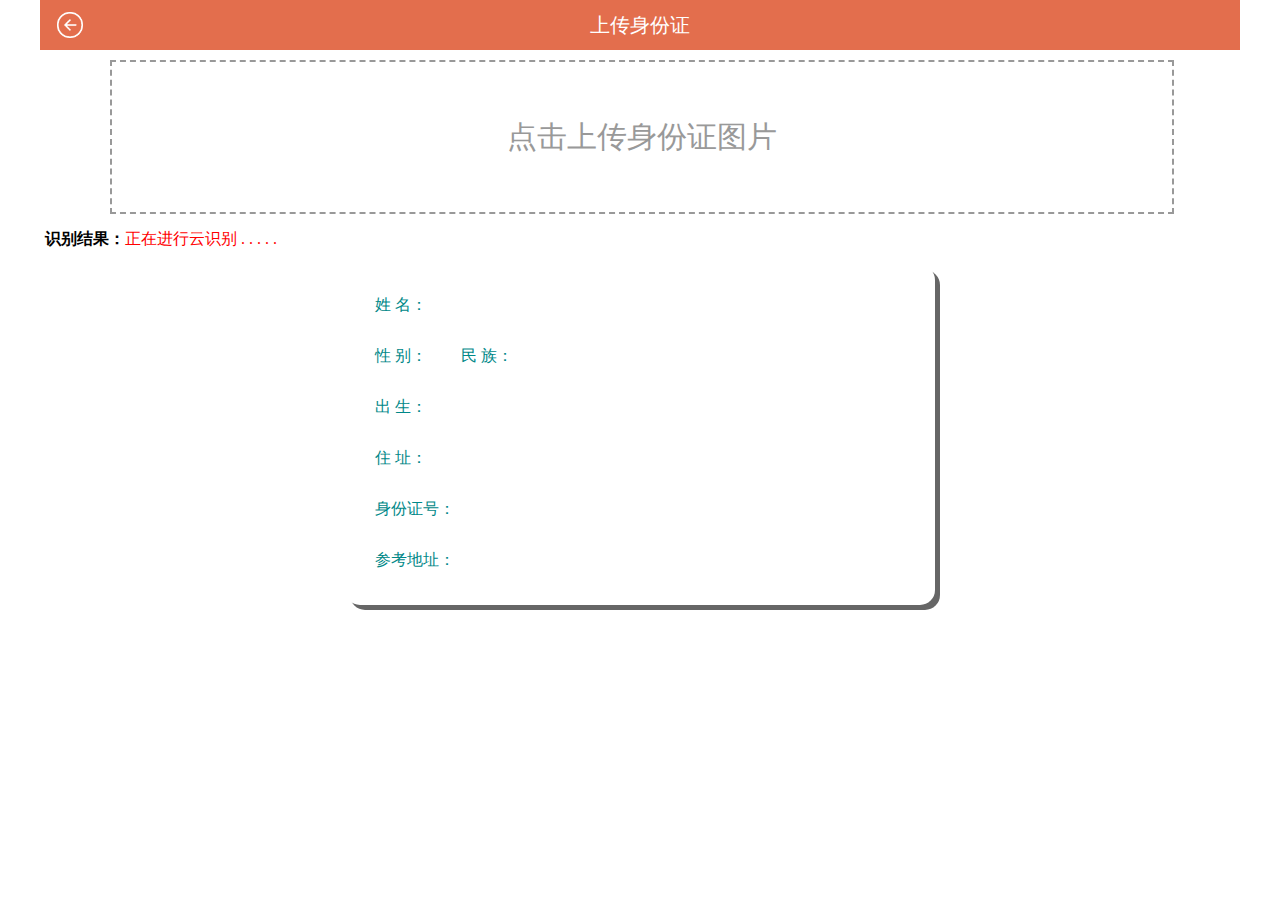
==== djangosite/ocr_api/templates/ocr_api/cart_upload.html @ 0d183201 "add url" ====
<!DOCTYPE html>
<html lang="en">

<head>
    <meta charset="UTF-8">
    <meta name="viewport" content="width=device-width,initial-scale=1.0">
    <link rel="stylesheet" href="/static/css/cart_show.css">
    <title>Document</title>
</head>

<body>
    <div class="container">
        <div class="header">
            <div class="center">
                <ul>
                    <li class="topImage">
                        <a href="/api/ocr/get_exhibition_index/">
                            <img src="/static/images/houtui.png" alt="">
                        </a>
                    </li>
                    <li class="topText">
                        上传身份证图片
                    </li>
                </ul>
            </div>
        </div>
        <div class="main">
            <div class="mainImage">
                <div class="fileArea">
                <iframe name="id_iframe" style="display:none;"></iframe>
                    <form target="id_iframe" class="formDt" id="upload_form" enctype="multipart/form-data">
                        <div class="upLoadFile">
                            <input type="file" name="img" class="fileUpload" style="opacity: 0">
                            <span>点击上传身份证图片</span>
                        </div>
                        <div class="showPreView"></div>
                    </form>
                </div>
            </div>
            <div class="upInfo"><strong>识别结果：</strong><span style="color: red;">正在进行云识别 . . . . . </span></div>
            <div class="mainTable">
                <div class="MassageInfo">
                    <div><span class="color">姓 名：</span><span class="info_name"></span></div>
                    <div><span class="color">性 别：</span> <span class="info_sex"></span> <span class="color" style="padding-left:30px;">民 族：</span><span class="info_minzu"></span></div>
                    <div><span class="color">出 生：</span><span class="info_br"></span></div>
                    <div><span class="color">住 址：</span><span class="info_ads"></span></div>
                    <div><span class="color">身份证号：</span><span class="info_number"></span></div>
                    <div><span class="color">参考地址：</span><span class="info_c"></span></div>
                </div>

            </div>
        </div>
        <div class="info"></div>
        <div class="footer">
            <div class="bottom">
            </div>
        </div>
    </div>
    <script src="/static/js/jquery.min.js"></script>
    <script src="/static/js/cart_upload.js"></script>
</body>

</html>
---- static/css/cart_show.css ----
* {
    margin: 0px;
    padding: 0px;
    list-style: none;
    text-decoration: none;
    font-family: 'Helvetica Neue",Helvetica,Arial,sans-serif';
}

body {
    max-width: 1200px;
    margin: 0 auto;
    position: relative;
}

.header {
    position: relative;
    width: 100%;
    height: 50px;
    background: #e36e4d;
}

.center>ul>li {
    float: left;
}

.topImage {
    position: absolute;
    top: 50%;
    margin: -15px 0px 0px 15px;
    width: 30px;
    height: 30px;
}

.topImage>a>img {
    position: absolute;
    z-index: 10;
    width: 100%;
}

.topText {
    position: absolute;
    left: 0;
    top: 0;
    bottom: 0;
    right: 0;
    margin: auto;
    width: 100px;
    height: 50px;
    line-height: 50px;
    text-align: center;
    color: #fff;
    font-size: 20px;
}


/*文件上传*/

.upLoadFile {
    position: relative;
    width: 100%;
    height: 150px;
    text-align: center;
    line-height: 150px;
    border: 2px dashed #999;
    font-size: 30px;
    color: #999;
}

.upLoadFile>input {
    position: absolute;
    display: block;
    width: 100%;
    height: 100%;
}

.upLoadFile>input>span {
    position: absolute;
    top: 0px;
}

.upInfo {
    padding: 5px;
    /*display: none;*/
}

.mainImage {
    width: 100%;
}

.mainImage>.fileArea {
    padding: 10px;
}


/*图片预览*/

.fileArea>.formDt>.showPreView>img {
    width: 100%;
    display: block;
}

.mainTable {
    padding-top: 10px;
    padding: 10px;
}


.info {
    position: absolute;
    top: 50%;
    left: 50%;
    margin-left: -50px;
    color: #f0f0f0;
    padding: 10px 10px;
    line-height: 30px;
    text-align: center;
    background: rgba(0, 0, 0, 0.8);
    border-radius: 5px;
    display: none;
}

.hide {
    height: 50px;
}

.MassageInfo {
    background: url('./images/2.png') no-repeat;
    background-size: 100% 100%;
    width: 100%;
    height: 280px;
    border-radius: 15px;
    box-shadow: 5px 5px rgba(0, 0, 0, 0.6);
}

.MassageInfo>div {
    padding: 15px 0px 0px 20px;
}

.color {
    color: #008888;
}

@media screen and (min-width: 600px) {
    .main>.mainImage {
        width: 90%;
        max-height: 600px;
        margin: auto;
    }
    .fileArea>.formDt>.showPreView>img {
        width: 100%;
        height: 500px;
        margin: auto;
        display: block;
    }
    .MassageInfo {
        width: 50%;
        margin: 0px auto;
        height: 340px;
    }
    .MassageInfo>div {
        padding: 30px 0px 0px 30px;
    }
}
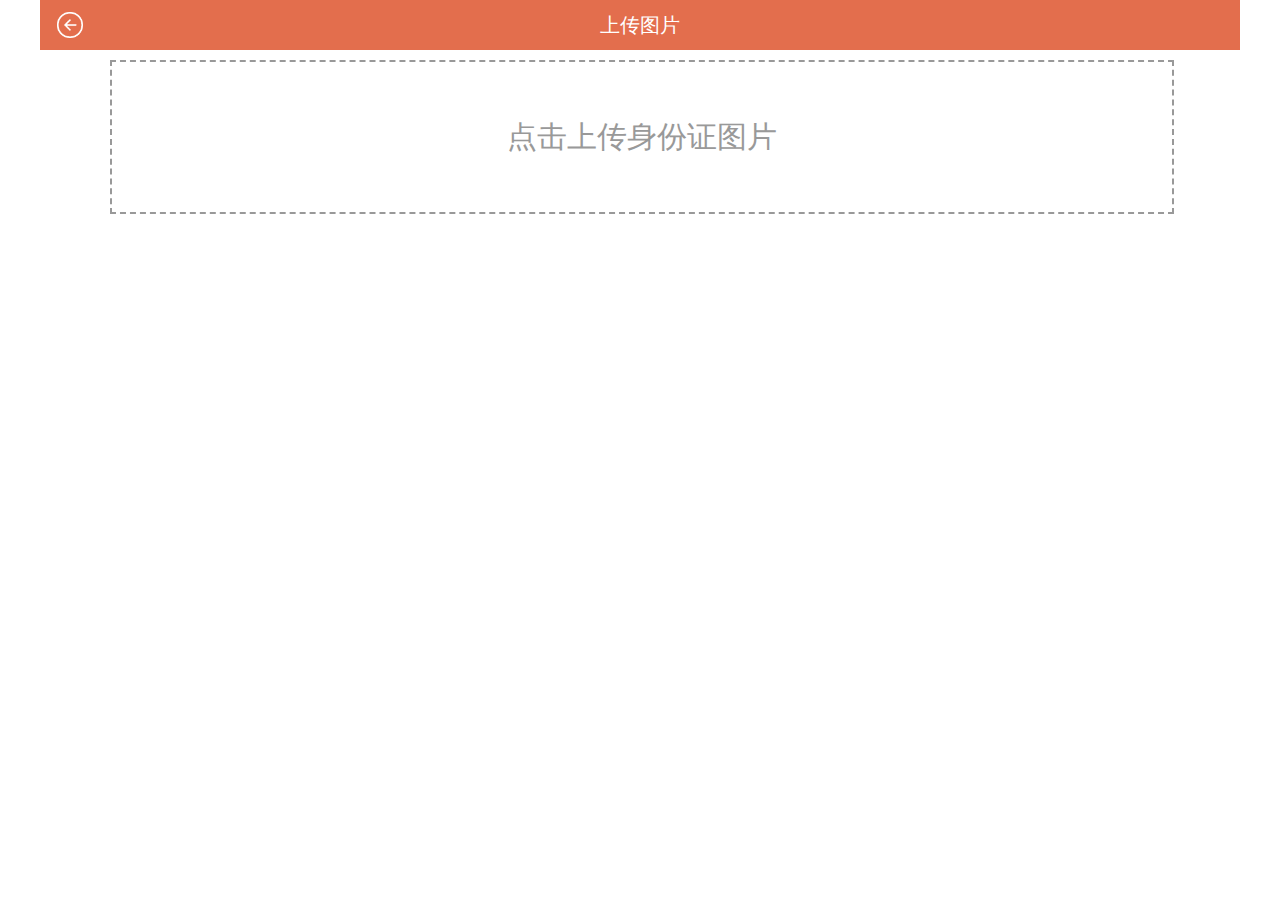
==== commit 9e74b4bb: "add url" ====
--- a/djangosite/ocr_api/templates/ocr_api/cart_upload.html
+++ b/djangosite/ocr_api/templates/ocr_api/cart_upload.html
@@ -19,7 +19,7 @@
                         </a>
                     </li>
                     <li class="topText">
-                        上传身份证图片
+                        上传图片
                     </li>
                 </ul>
             </div>
--- a/static/css/cart_show.css
+++ b/static/css/cart_show.css
@@ -80,7 +80,7 @@
 
 .upInfo {
     padding: 5px;
-    /*display: none;*/
+    display: none;
 }
 
 .mainImage {
@@ -102,6 +102,7 @@
 .mainTable {
     padding-top: 10px;
     padding: 10px;
+    display: none;
 }
 
 
@@ -124,16 +125,17 @@
 }
 
 .MassageInfo {
-    background: url('./images/2.png') no-repeat;
+    background: url('/static/images/bg_cart.png') no-repeat;
     background-size: 100% 100%;
     width: 100%;
-    height: 280px;
+    min-height: 240px;
     border-radius: 15px;
     box-shadow: 5px 5px rgba(0, 0, 0, 0.6);
+    padding-bottom:10px;   
 }
 
 .MassageInfo>div {
-    padding: 15px 0px 0px 20px;
+    padding: 10px 10px 0px 20px;
 }
 
 .color {
@@ -153,11 +155,9 @@
         display: block;
     }
     .MassageInfo {
-        width: 50%;
+        width: 600px;
         margin: 0px auto;
-        height: 340px;
-    }
-    .MassageInfo>div {
-        padding: 30px 0px 0px 30px;
+        min-height: 220px;
+        padding-bottom:10px;
     }
 }
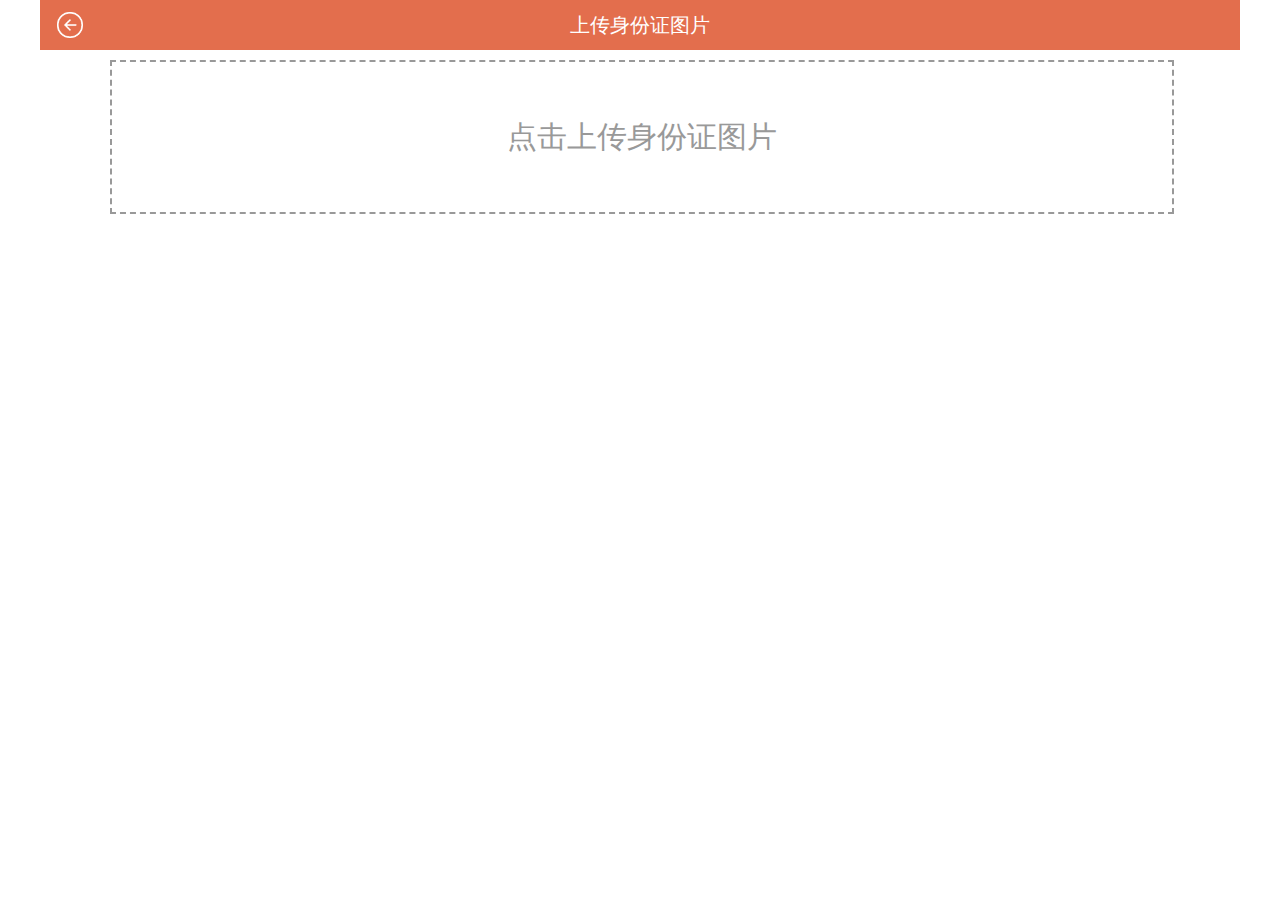
==== commit 0ebf65bb: "123" ====
--- a/djangosite/ocr_api/templates/ocr_api/cart_upload.html
+++ b/djangosite/ocr_api/templates/ocr_api/cart_upload.html
@@ -19,7 +19,7 @@
                         </a>
                     </li>
                     <li class="topText">
-                        上传图片
+                        上传身份证图片
                     </li>
                 </ul>
             </div>
--- a/static/css/cart_show.css
+++ b/static/css/cart_show.css
@@ -44,7 +44,7 @@
     bottom: 0;
     right: 0;
     margin: auto;
-    width: 100px;
+    width: 100%;
     height: 50px;
     line-height: 50px;
     text-align: center;
@@ -128,7 +128,7 @@
     background: url('/static/images/bg_cart.png') no-repeat;
     background-size: 100% 100%;
     width: 100%;
-    min-height: 240px;
+    min-height: 200px;
     border-radius: 15px;
     box-shadow: 5px 5px rgba(0, 0, 0, 0.6);
     padding-bottom:10px;   
@@ -157,7 +157,10 @@
     .MassageInfo {
         width: 600px;
         margin: 0px auto;
-        min-height: 220px;
+        min-height: 200px;
         padding-bottom:10px;
     }
+    .MassageInfo>div {
+        padding: 15px 10px 0px 20px;
+    }
 }
